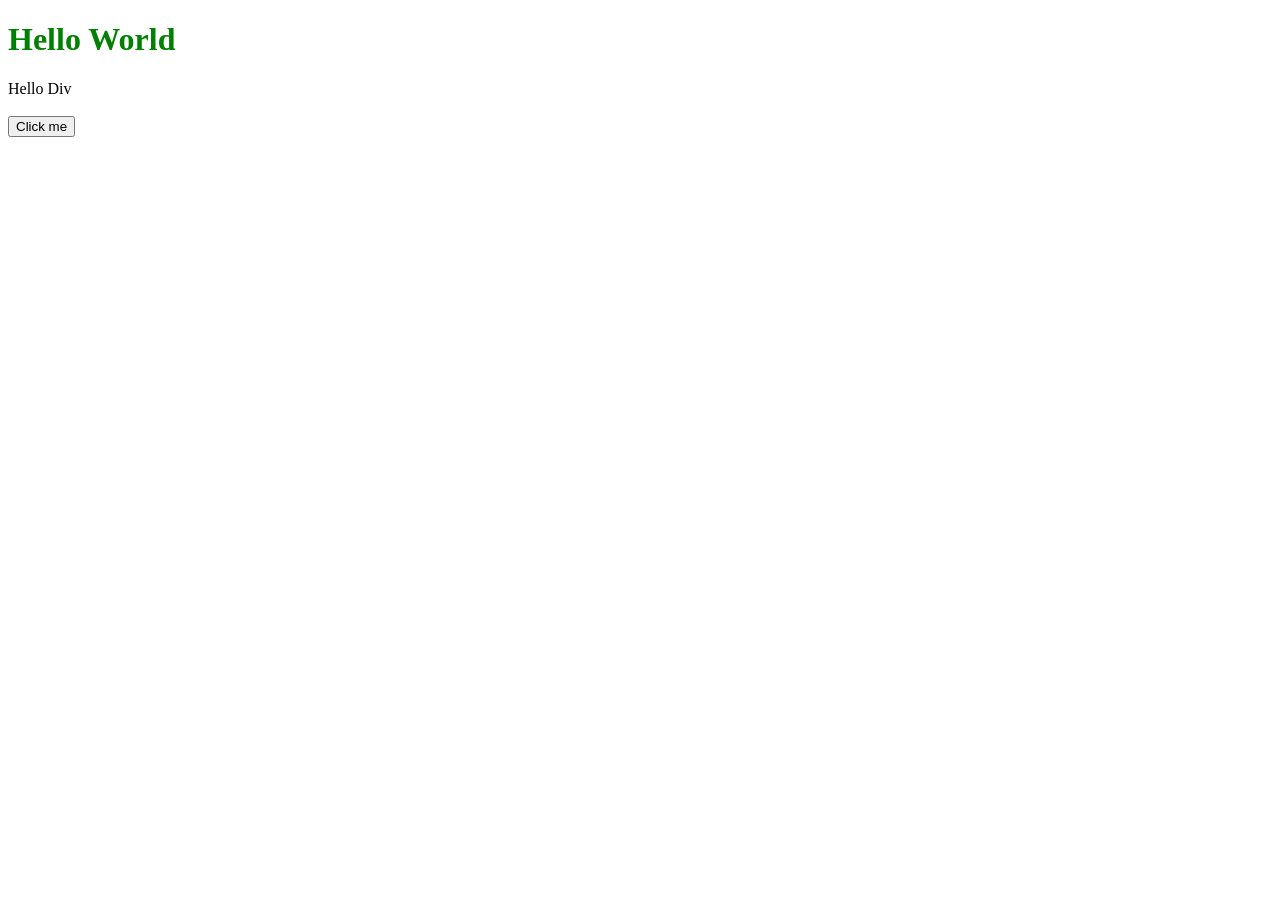
==== Sesion01/index.html @ 73084257 "Creacion de Proyecto" ====
<!DOCTYPE html>
<html lang="en">
    <head>
        <meta charset="UTF-8" />
        <title>Title</title>
        <link rel="stylesheet" href="styles.css" />
        <script src="script.js"></script>
    </head>
    <body>
        <h1 class="title">Hello World</h1>
        <div id="mainDiv">Hello Div</div>
        <br />
        <button onclick="buttonClicked()">Click me</button>
    </body>
</html>
---- Sesion01/styles.css ----
.title {
    color: green;
}
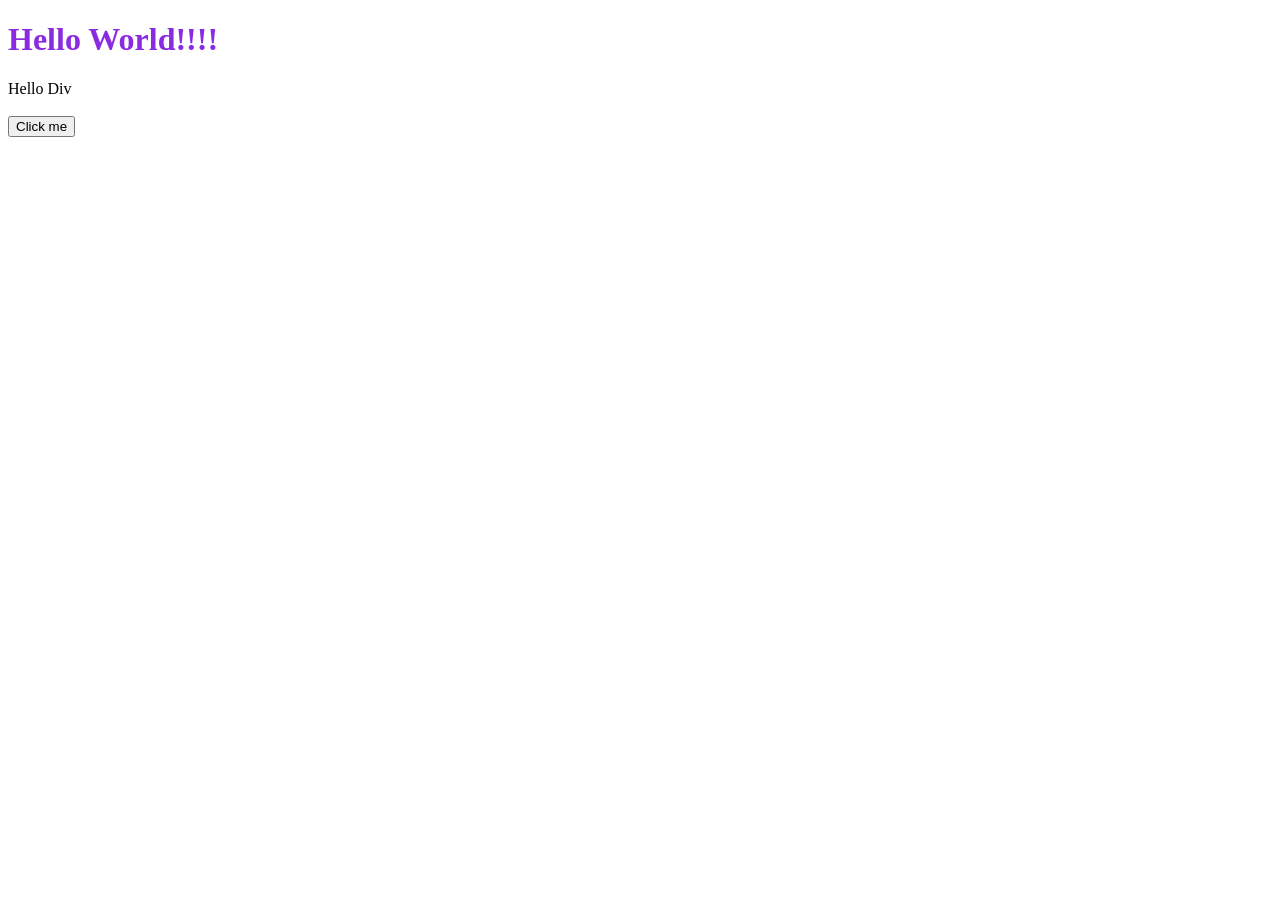
==== commit 3285a7ff: "FIN DE SESION01" ====
--- a/Sesion01/index.html
+++ b/Sesion01/index.html
@@ -2,12 +2,12 @@
 <html lang="en">
     <head>
         <meta charset="UTF-8" />
-        <title>Title</title>
-        <link rel="stylesheet" href="styles.css" />
-        <script src="script.js"></script>
+        <title>Ecotec on-Line</title>
+        <link rel="stylesheet" href="css/styles.css"/>
+        <script src="js/script.js"></script>
     </head>
     <body>
-        <h1 class="title">Hello World</h1>
+        <h1 class="title">Hello World!!!! </h1>
         <div id="mainDiv">Hello Div</div>
         <br />
         <button onclick="buttonClicked()">Click me</button>
--- a/Sesion01/css/styles.css
+++ b/Sesion01/css/styles.css
@@ -0,0 +1,3 @@
+.title {
+    color:blueviolet;
+}
